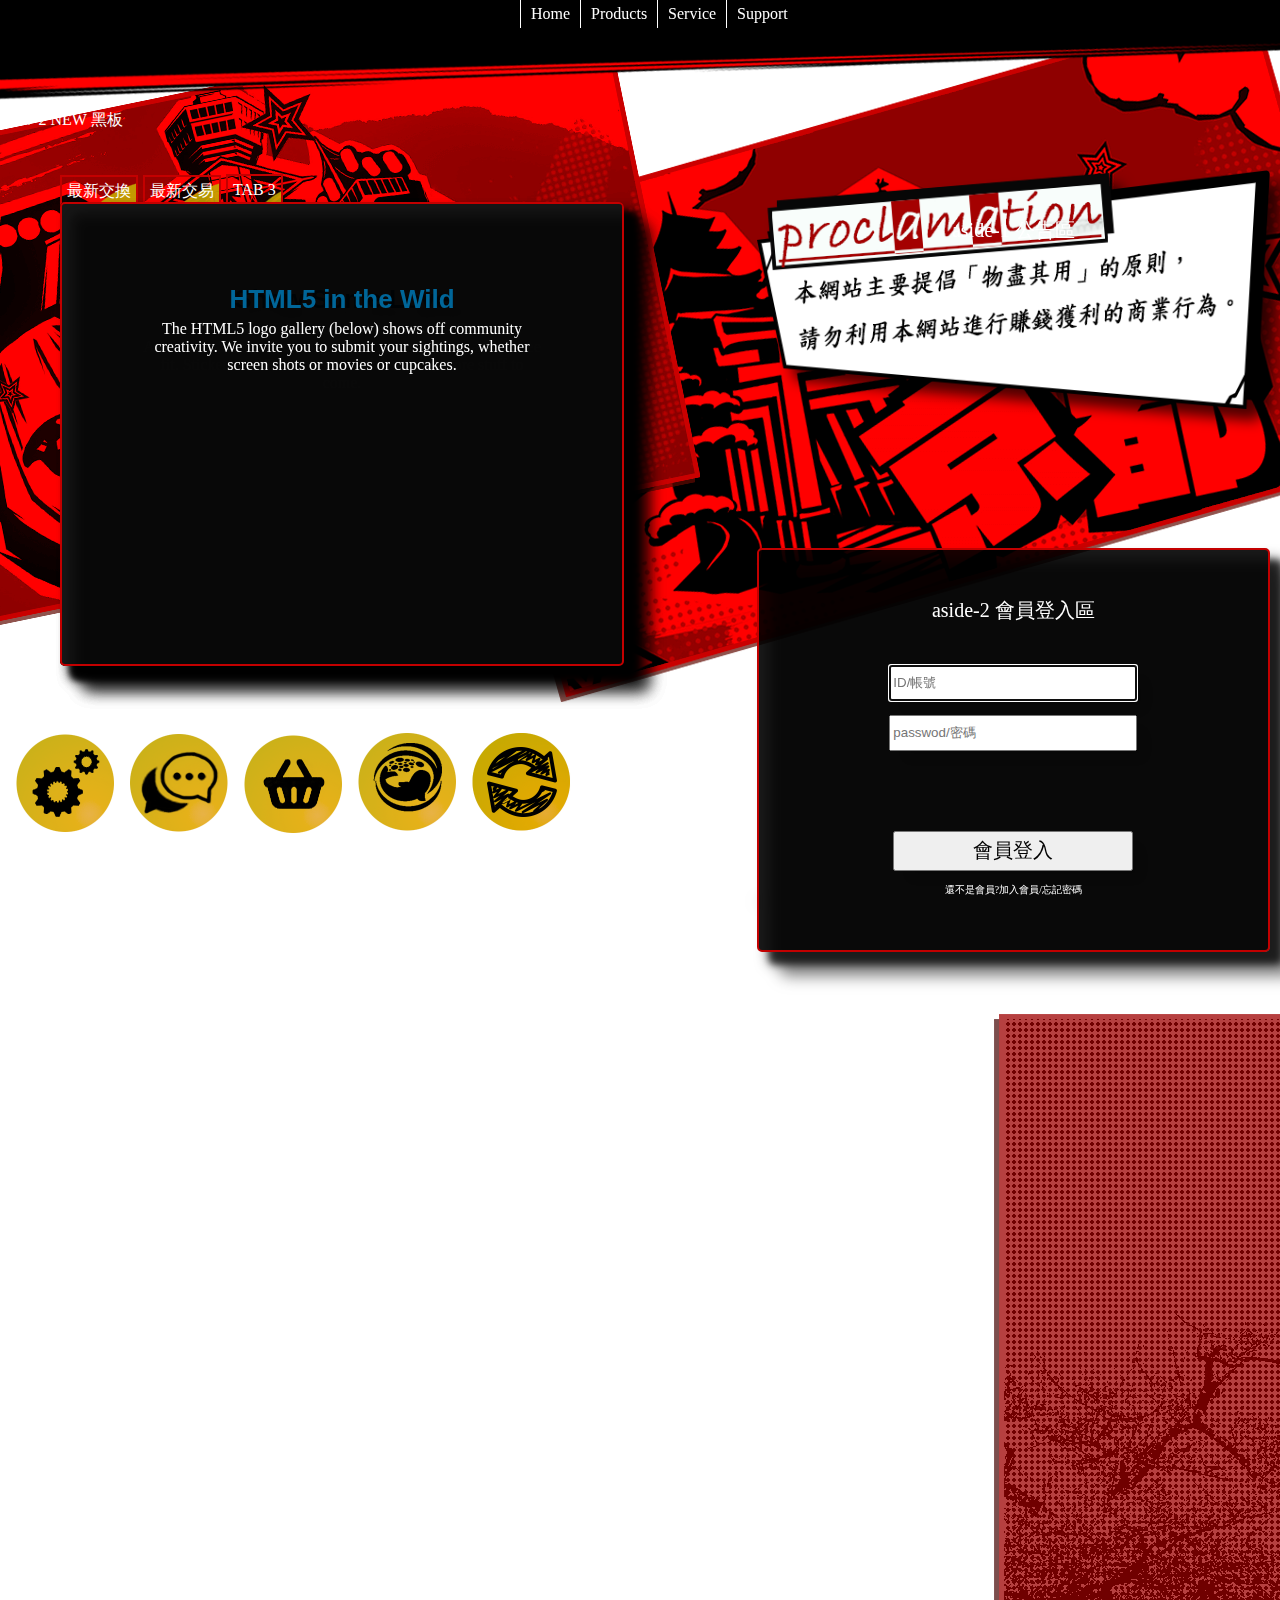
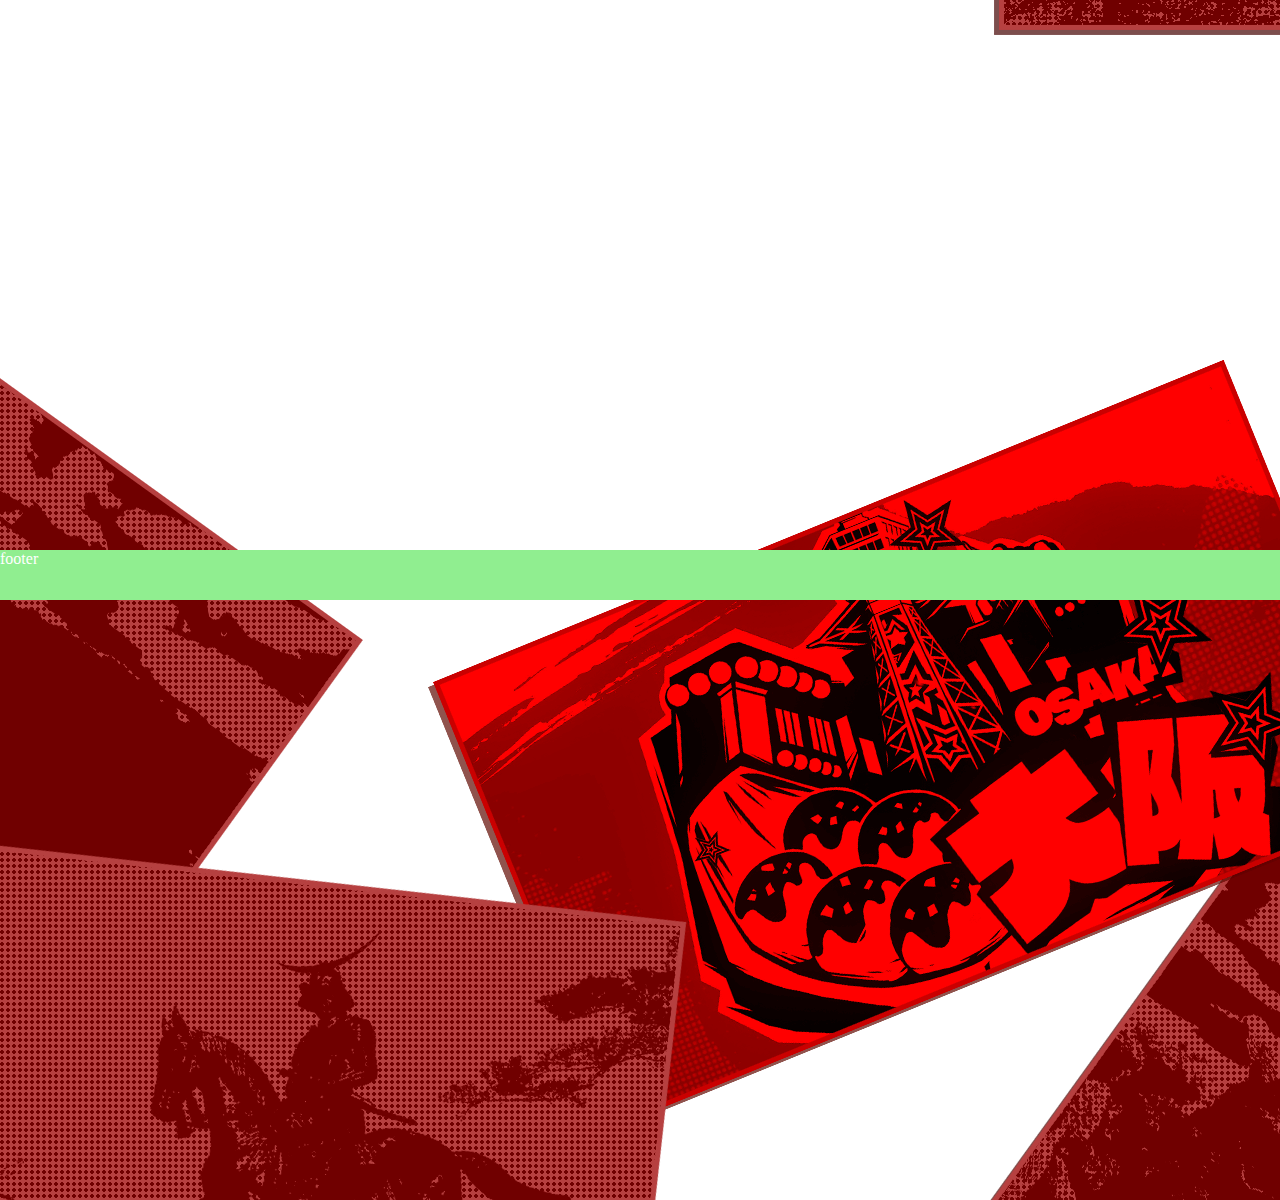
==== WebContent/index.html @ 369d9350 "專案網頁Start" ====
<!DOCTYPE html>
<html xmlns="http://www.w3.org/1999/xhtml">
<head>
<meta http-equiv="Content-Type" content="text/html; charset=utf-8" />
<title></title>
<meta name="viewport" content="width=device-width, user-scalable=no">
<style>
	.divBG {
	background: url("testbg/01.png") left top no-repeat,
			url("testbg/02.png") right top no-repeat,
			url("testbg/0.png") center top no-repeat ;
	color: white;
	width:100%;		
	height: 2800px;
	position: absolute;
	top:0;
	left:0;
	
}

	#main {
		height: 2050px;
		margin: 0px;
		padding: 0px;
		display: flex;
		margin: 100px 0 0 0 ;
	}
	#main > article,#main > nav,#main > aside{
		margin: 5px;
		padding: 5px;
		
	}
	#main > article {
		
		flex-grow: 2;
		opacity:1;
		
	}
	#article-1, #article-2{
	background: rgba(250,250,250,0.9);
	border:2px solid rgb(0,0,0);
	filter: drop-shadow(12px 12px 7px rgba(0, 0, 0, 0.7));
   	box-shadow: 12px 12px 7px rgba(0, 0, 0, 0.7);
    border-radius: 5px;
    margin:50px 0 0 0;
    font-size: 40px;
    text-align: center;
    line-height: 120px;
	height:300px;
	color:black;
	}
	#article-1{
	background: url("psd/ad1-02.png") center no-repeat;
	background-size: 90%;
	opacity:1;
	padding-top:0px;
	border:none;
	box-shadow:none
	}
	
	#article-2{
	height:400px;
	
	}

	#main > nav {
		
		flex-grow: 0;
		
	}
	#nav-1{
	padding:50px 0 0 0;
	height:250px;
		
	}
	#nav-2{
	height:550px;

	
	}
	#nav-1 img {
	width: 100px;
	height: 100px;
	margin: 5px;
	
	transform-origin: center bottom;
	/*write code here*/
	opacity: 1;
	transition: transform 0.333s;
	transition: all 0.333s;
	transition: transform 0.333s, opacity 0.333s;
	}
	
	#nav-1 img:hover{
	opacity: 1;
	transform: scale(1.1, 1.1);
	}

	#main > aside {
		
		flex-grow: 1;	
	}

	#aside-1, #aside-2{
		background: rgba(0,0,0,0.9);
		border:2px solid rgb(195,0,0);

	filter: drop-shadow(12px 12px 7px rgba(0, 0, 0, 0.7));
   	box-shadow: 12px 12px 7px rgba(0, 0, 0, 0.7);
    border-radius: 5px;
    margin:60px 0px 0 30px;
    font-size: 20px;
    text-align: center;
    line-height: 120px;
	height:400px;
		
		
	}
	#aside-1{
		background: url("psd/d01.png") no-repeat top right;
		background-size: 100%;
		height:300px;
		opacity:1;
		margin: 60px 0px 0px 30px;
		border:none;
		box-shadow:none
	}
	header, footer , .taible{
		display: block;
		height: 50px;
		background-color: lightgreen;
	}
	
	header {
		background: url("psd/bg03.png") center top no-repeat;
					
		position: fixed;
		background-size: 100% 100%;
		width: 100%;
		height: 100px;
		margin:about;
		z-index:99;
	}
	.taible{
	background:url("psd/title.png") center no-repeat;
	margin:114px 0 0 0;
	height: 500px;
	width: 100%;
	}
	@media screen and (max-width: 1200px){
		#main{
			flex-direction: column;
			
		}
		#main > aside {
			order: 2;
		}
		#aside-1{
			display:none
		}
		
		#main > article {
			order: 3;
			
		}
	
		#main > nav {
			order: 1;
		}
		#nav-2{
		display:none
		}
		.taible{
		display:none;
		}
		
	}
	@media screen and (min-width: 1200px) and (max-width: 1600px){
		#main > aside {
			order: 2;
			flex-grow:2
		}
		
		#main > article {
			
			display:none;
		}
	
		#main > nav {
			order: 1;
			flex-grow:1
		}
		.taible{
		display:none;
		}
	}
	a {
	text-decoration: underline;
	text-decoration: overline;
	text-decoration: line-through;
	text-decoration: none;
}
a:link {
	color: white;
	
	
}

a:visited {
	color: white;
}

a:hover {
	color: red;
}

a:active {
	color: rgb(195,0,0);
}

 a.non-action:hover {
      opacity: 1;
    }
	
	@media screen and (min-width: 1600px){
	}
	
	#gotop {
    position:fixed;
    z-index:90;
    right:30px;
    bottom:31px;
    display:none;
    width:50px;
    height:50px;
    color:#fff;
    background:url("psd/TOP-1.png") center;
    line-height:50px;
    border-radius:50%;
    transition:all 0.5s;
    text-align: center;
    box-shadow: 0 2px 5px 0 rgba(0,0,0,0.16), 0 2px 10px 0 rgba(0,0,0,0.12);
	
}

#tabs{
	padding:0;
	margin:0;
	
}

#tabs li{
	list-style:none;
	float:left;
	margin-right:5px;
	
}

a.tab{
	text-decoration:none;
	background:url("psd/myWork.png");
	padding:5px;
	color:white;
	position:relative;
	top:50px;
	left:50px;
	border:2px solid rgb(195,0,0);
}



#container{
	clear:both;
	position:relative;
}

#container h1{
	font:26px Tahoma, Geneva, sans-serif;
	font-weight:bold;
	color:#069;
	margin:0;
	margin-bottom:5px;
	
}

.tab_content , .tab_content2{
	
	width: 400px;
	height: 300px;
	position: absolute;
	background-color:rgba(0,0,0,0.9);
	border:2px solid rgb(195,0,0);
	filter: drop-shadow(12px 12px 7px rgba(0, 0, 0, 0.7));
   	box-shadow: 12px 12px 7px rgba(0, 0, 0, 0.7);
    border-radius: 5px;
	margin:50px;
    text-align: center;
    
	
	color: white;
	padding: 80px;
}
.tab_content2{
	background-color:rgba(250,250,250,0.9);
	border:2px solid rgb(0,0,0);
}
.tab_content:target{
	z-index: 1;
}
.tab_content2:target{
	z-index: 1;
}

 header ul {
	margin: 0px;
	list-style: none;
	width: 280px;
	margin: auto;
}

header li {
	float: left;
	padding: 5px 10px;
	border-left: 1px solid white;
	
}
#name{
position:relative;
	top:-50px;
	left:0px;
	height: 30px;
	width: 240px;
}
#password{
position:relative;
	top:-120px;
	left:0px;
	height: 30px;
	width: 240px;
}
.customer{
position:relative;
	top:-120px;
	height: 40px;
	width: 240px;
	font-size: 20px;
	
}
.coust-1{
font-size: 10px;
height: 10px;
position:relative;
top:-200px;
border:2px solid rgb(0,0,0) double;
}

.coust-2{
	border:2px solid rgb(0,0,0) double;
	
}

	</style>
	 <script type="text/javascript" src="jquery.js"></script>
		<script type="text/javascript">
		$(function() {
		    /* 按下GoTop按鈕時的事件 */
		    $('#gotop').click(function(){
		        $('html,body').animate({ scrollTop: 0 }, 'slow');   /* 返回到最頂上 */
		        return false;
		    });
		    
		    /* 偵測卷軸滑動時，往下滑超過400px就讓GoTop按鈕出現 */
		    $(window).scroll(function() {
		        if ( $(this).scrollTop() > 400){
		            $('#gotop').fadeIn(333);
		        } else {
		            $('#gotop').fadeOut('slow');
		        }
		    });
		});
		
		$(function() {
		    /* 按下GoTop按鈕時的事件 */
		    $('#tab0,#tab-a, #tab-b').click(function(){
		        $('html,body').animate({ scrollTop: 300 }, 'slow');   /* 返回到最頂上 */
		        
		    });
		});
			</script> 
	</head>
	<body>
	    <div class="divBG">
	    <a href="#" id="gotop" title="Go To Top" data-tracking="nav,jump,top">
   					<i class="gototop"></i></a>	
	    	<header>
	    	<ul>
			<li><a href="index.html">Home</a></li>
			<li><a href=#>Products</a></li>
			<li><a href=#>Service</a></li>
			<li id="lastLi"><a href=#>Support</a></li>
		</ul>
	    	</header>
	    	<div class="taible">taible</div>
			<div id="main">
				<nav>
					<nav id="nav-2">
						nav-2 NEW 黑板
						<ul id="tabs">
	        				<li><a href="#tab1" id="tab0" class="tab" title="最新交換">最新交換</a></li>
	        				<li><a href="#tab2" id="tab-b" class="tab" title="最新交易">最新交易</a></li>
	       					<li><a href="#tab3" id="tab-a" class="tab">TAB 3</a></li>
	    				</ul>
   						<div id="container">
    						<div id="tab1" class="tab_content">
           					<h1>Use The Logo</h1>
                            	 You have HTML5 on the brain. Tell the world.
        					</div>
        					<div id="tab2" class="tab_content tab_content2">
            				<h1>Show Some Love</h1>
            					This HTML5 logo is licensed under Creative Commons Attribution 3.0 — all are free to use and reimagine as they see fit. Stickers and T-Shirts are available now; more stuff to come.
        					</div>
        					<div id="tab3" class="tab_content">
            				<h1>HTML5 in the Wild</h1>
            					The HTML5 logo gallery (below) shows off community creativity. We invite you to submit your sightings, whether screen shots or movies or cupcakes.
        					</div>
   					 	</div>
					</nav><br>					
					<nav id="nav-1">
						<img id="mywork" src="psd/myWork.png" title="我的管理">
						<img id="masage" src="psd/masage.png" title="悄悄話">
						<img id="buy" src="psd/buy.png" title="買賣">
						<img id="pand" src="psd/pand.png" title="許願池">
						<img id="change01" src="psd/change01.png" title="交換">
					</nav>
					
				</nav>
				<article>
					<article id="article-1">article-1 廣告區</article><br>
					<article id="article-2">article-2 排行榜</article>
				</article>
				<aside>
					<aside id="aside-1">aside-1 公告區
					</aside><br>
					<aside id="aside-2">aside-2 會員登入區<br>
						<form autocomplete="off">
						<span class="formSpan">
						  		  <label for="name"></label>
                                  <input type="text" id="name" autofocus required placeHolder="ID/帳號""><br>
                                  <label for="search"></label>
                                  <input type="password" id="password" required placeHolder="passwod/密碼" minlength="6" maxlength="8"><br>
                                  <input type="submit" value="會員登入" class="customer">
                                  
                                  <li class="coust-1">還不是會員?<a href="register.html" id="">加入會員</a>/<a href="#" id="" class="coust-2" >忘記密碼</a></li>
	        					</span>
	        			</form>	
					</aside>
				</aside>
			</div>
			<footer>footer</footer>
	    </div>
	</body>
	</html>
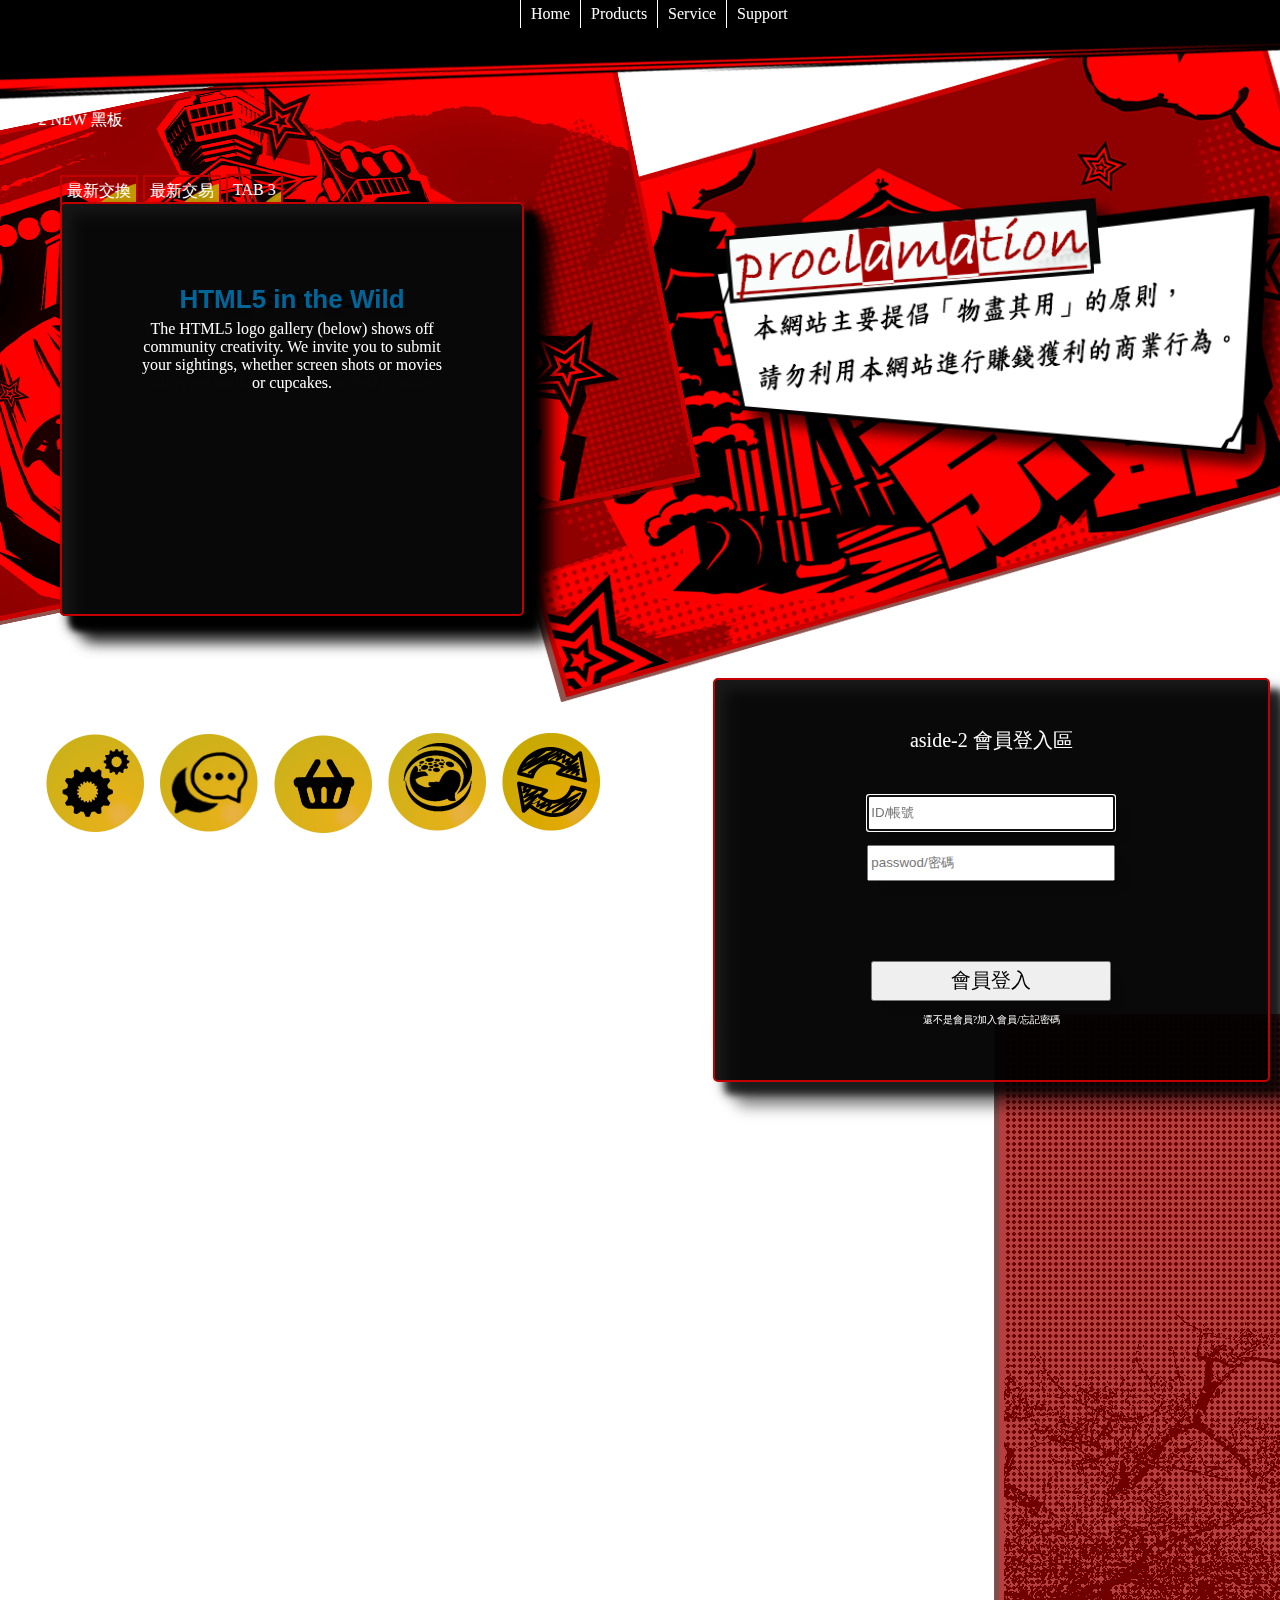
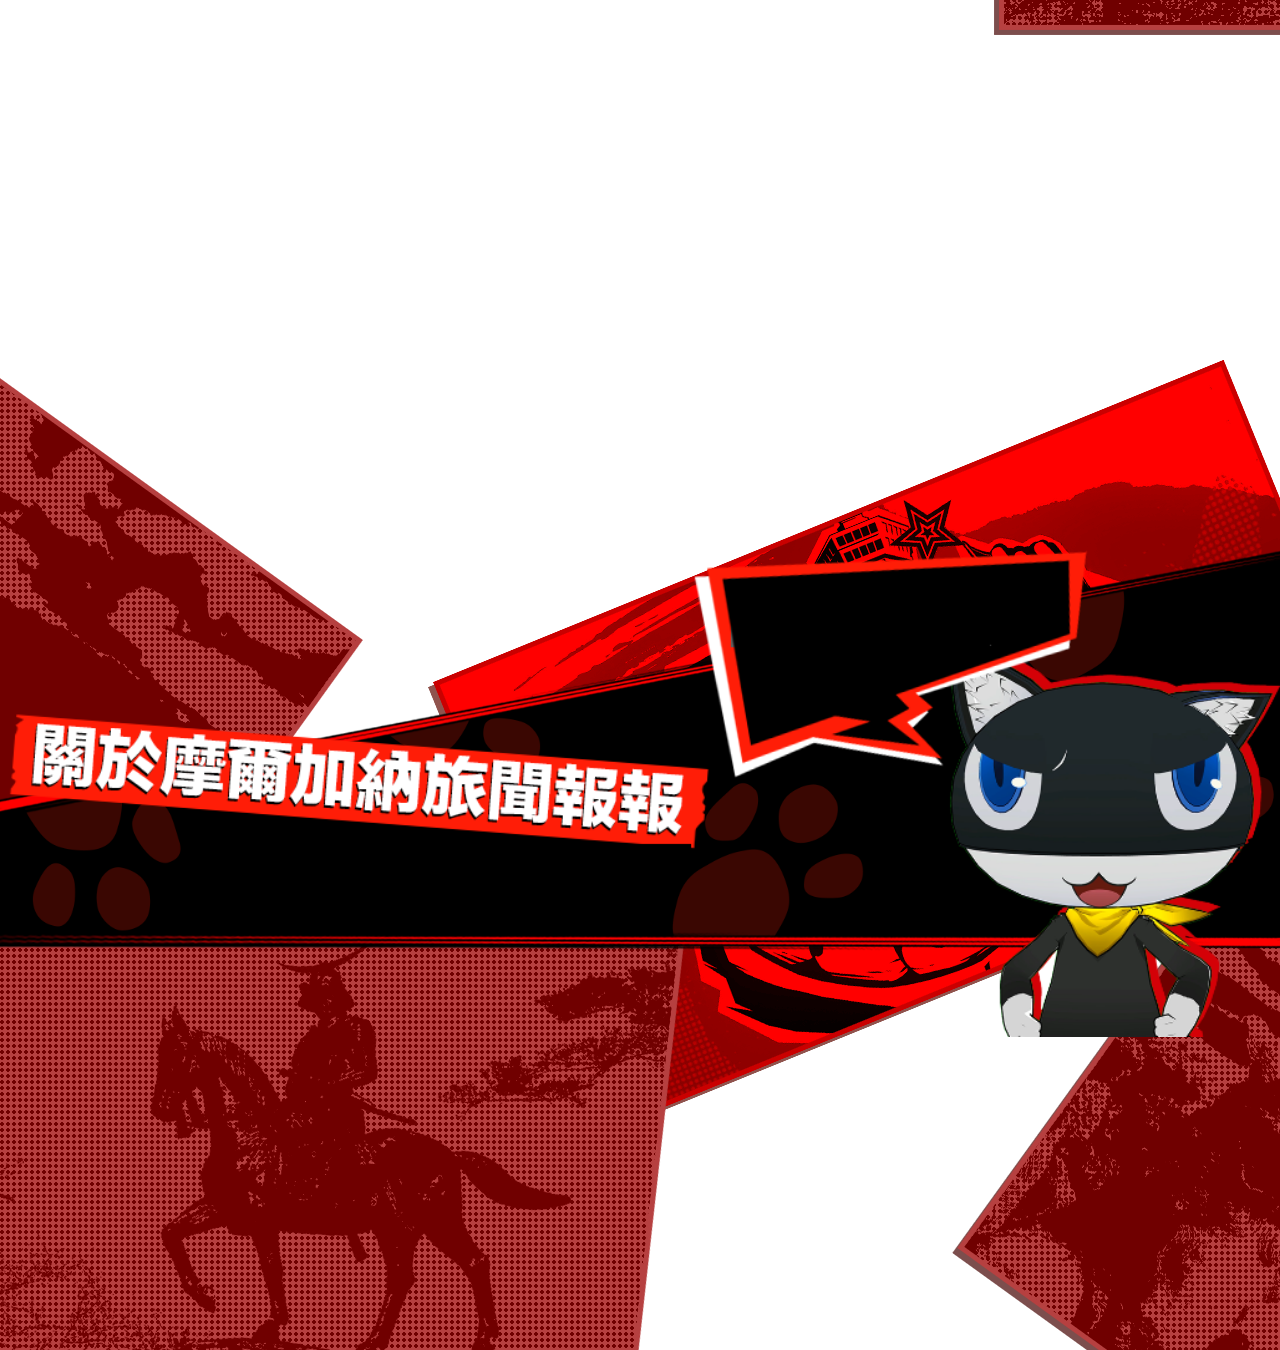
==== commit 1eb45d72: "01" ====
--- a/WebContent/index.html
+++ b/WebContent/index.html
@@ -12,7 +12,7 @@
 			url("testbg/0.png") center top no-repeat ;
 	color: white;
 	width:100%;		
-	height: 2800px;
+	height: 2950px;
 	position: absolute;
 	top:0;
 	left:0;
@@ -43,7 +43,7 @@
 	filter: drop-shadow(12px 12px 7px rgba(0, 0, 0, 0.7));
    	box-shadow: 12px 12px 7px rgba(0, 0, 0, 0.7);
     border-radius: 5px;
-    margin:50px 0 0 0;
+    
     font-size: 40px;
     text-align: center;
     line-height: 120px;
@@ -51,6 +51,9 @@
 	color:black;
 	}
 	#article-1{
+	/*position:inherit;
+	width:900px;*/
+	height:600px;
 	background: url("psd/ad1-02.png") center no-repeat;
 	background-size: 90%;
 	opacity:1;
@@ -61,18 +64,18 @@
 	
 	#article-2{
 	height:400px;
-	
+	margin:-50px 0 0 0;
 	}
 
 	#main > nav {
-		
+		width:500px;
 		flex-grow: 0;
 		
 	}
 	#nav-1{
-	padding:50px 0 0 0;
+	padding:50px 0px 0 0;
 	height:250px;
-		
+	margin: 0 0 0 30px;
 	}
 	#nav-2{
 	height:550px;
@@ -120,9 +123,9 @@
 	#aside-1{
 		background: url("psd/d01.png") no-repeat top right;
 		background-size: 100%;
-		height:300px;
+		height:320px;
 		opacity:1;
-		margin: 60px 0px 0px 30px;
+		margin: 85px 0px 85px 30px;
 		border:none;
 		box-shadow:none
 	}
@@ -142,6 +145,19 @@
 		margin:about;
 		z-index:99;
 	}
+	
+	footer{
+	background:url("testbg/05.png") center top no-repeat ,	
+				url("testbg/foot.png") center top no-repeat;
+		position:relative;
+		top:-770px;
+		background-size: 100%;
+		width: 100%;
+		height: 770px;
+		
+		
+	}
+	
 	.taible{
 	background:url("psd/title.png") center no-repeat;
 	margin:114px 0 0 0;
@@ -155,18 +171,37 @@
 		}
 		#main > aside {
 			order: 2;
+			margin: 0;
 		}
 		#aside-1{
 			display:none
 		}
 		
 		#main > article {
+			order: 1;
+			margin: 0;
+		}
+		#article-1{
+		width:100%;
+		background-size: 100%;
+		}
+		
+		#nav-1{
+		position: relative;
+		top:-200px;
+		margin: 0px;
+		}
+		
+		#aside-2{
+		position: relative;
+		top:-150px;
+		margin:0;
+		left:0;
+		}
+		#main > nav {
 			order: 3;
+			width:100%;
 			
-		}
-	
-		#main > nav {
-			order: 1;
 		}
 		#nav-2{
 		display:none
@@ -174,8 +209,12 @@
 		.taible{
 		display:none;
 		}
-		
-	}
+		footer{
+		position: static;
+		}
+	}
+	
+	
 	@media screen and (min-width: 1200px) and (max-width: 1600px){
 		#main > aside {
 			order: 2;
@@ -194,35 +233,11 @@
 		.taible{
 		display:none;
 		}
-	}
-	a {
-	text-decoration: underline;
-	text-decoration: overline;
-	text-decoration: line-through;
-	text-decoration: none;
-}
-a:link {
-	color: white;
-	
-	
-}
-
-a:visited {
-	color: white;
-}
-
-a:hover {
-	color: red;
-}
-
-a:active {
-	color: rgb(195,0,0);
-}
-
- a.non-action:hover {
-      opacity: 1;
-    }
-	
+		footer{
+		position: static;
+		}
+	}
+
 	@media screen and (min-width: 1600px){
 	}
 	
@@ -244,6 +259,35 @@
 	
 }
 
+a {
+	text-decoration: underline;
+	text-decoration: overline;
+	text-decoration: line-through;
+	text-decoration: none;
+}
+a:link {
+	color: white;
+	
+	
+}
+
+a:visited {
+	color: white;
+}
+
+a:hover {
+	color: red;
+}
+
+a:active {
+	color: rgb(195,0,0);
+}
+
+ a.non-action:hover {
+      opacity: 1;
+    }
+	
+
 #tabs{
 	padding:0;
 	margin:0;
@@ -286,8 +330,8 @@
 
 .tab_content , .tab_content2{
 	
-	width: 400px;
-	height: 300px;
+	width: 300px;
+	height: 250px;
 	position: absolute;
 	background-color:rgba(0,0,0,0.9);
 	border:2px solid rgb(195,0,0);
@@ -359,6 +403,8 @@
 	border:2px solid rgb(0,0,0) double;
 	
 }
+
+
 
 	</style>
 	 <script type="text/javascript" src="jquery.js"></script>
@@ -440,7 +486,7 @@
 					<article id="article-2">article-2 排行榜</article>
 				</article>
 				<aside>
-					<aside id="aside-1">aside-1 公告區
+					<aside id="aside-1">
 					</aside><br>
 					<aside id="aside-2">aside-2 會員登入區<br>
 						<form autocomplete="off">
@@ -457,7 +503,7 @@
 					</aside>
 				</aside>
 			</div>
-			<footer>footer</footer>
+			<footer></footer>
 	    </div>
 	</body>
 	</html>
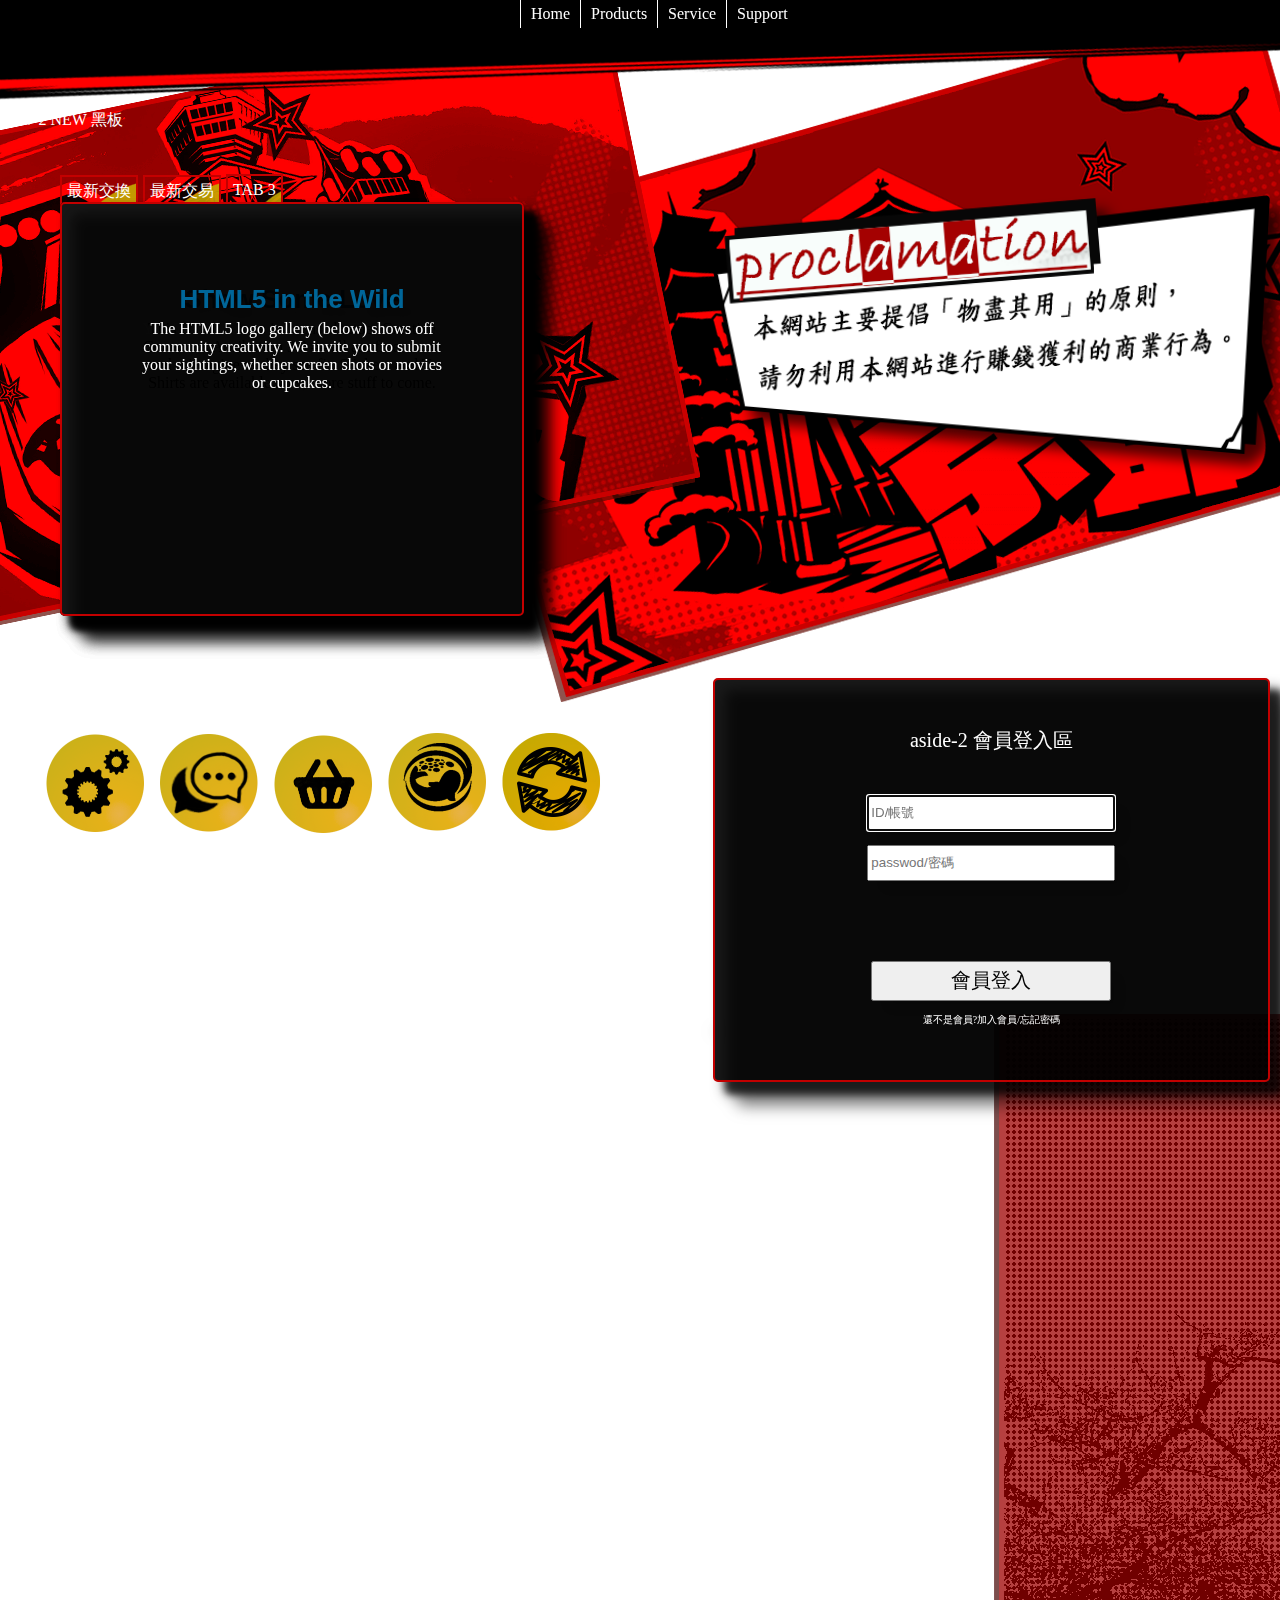
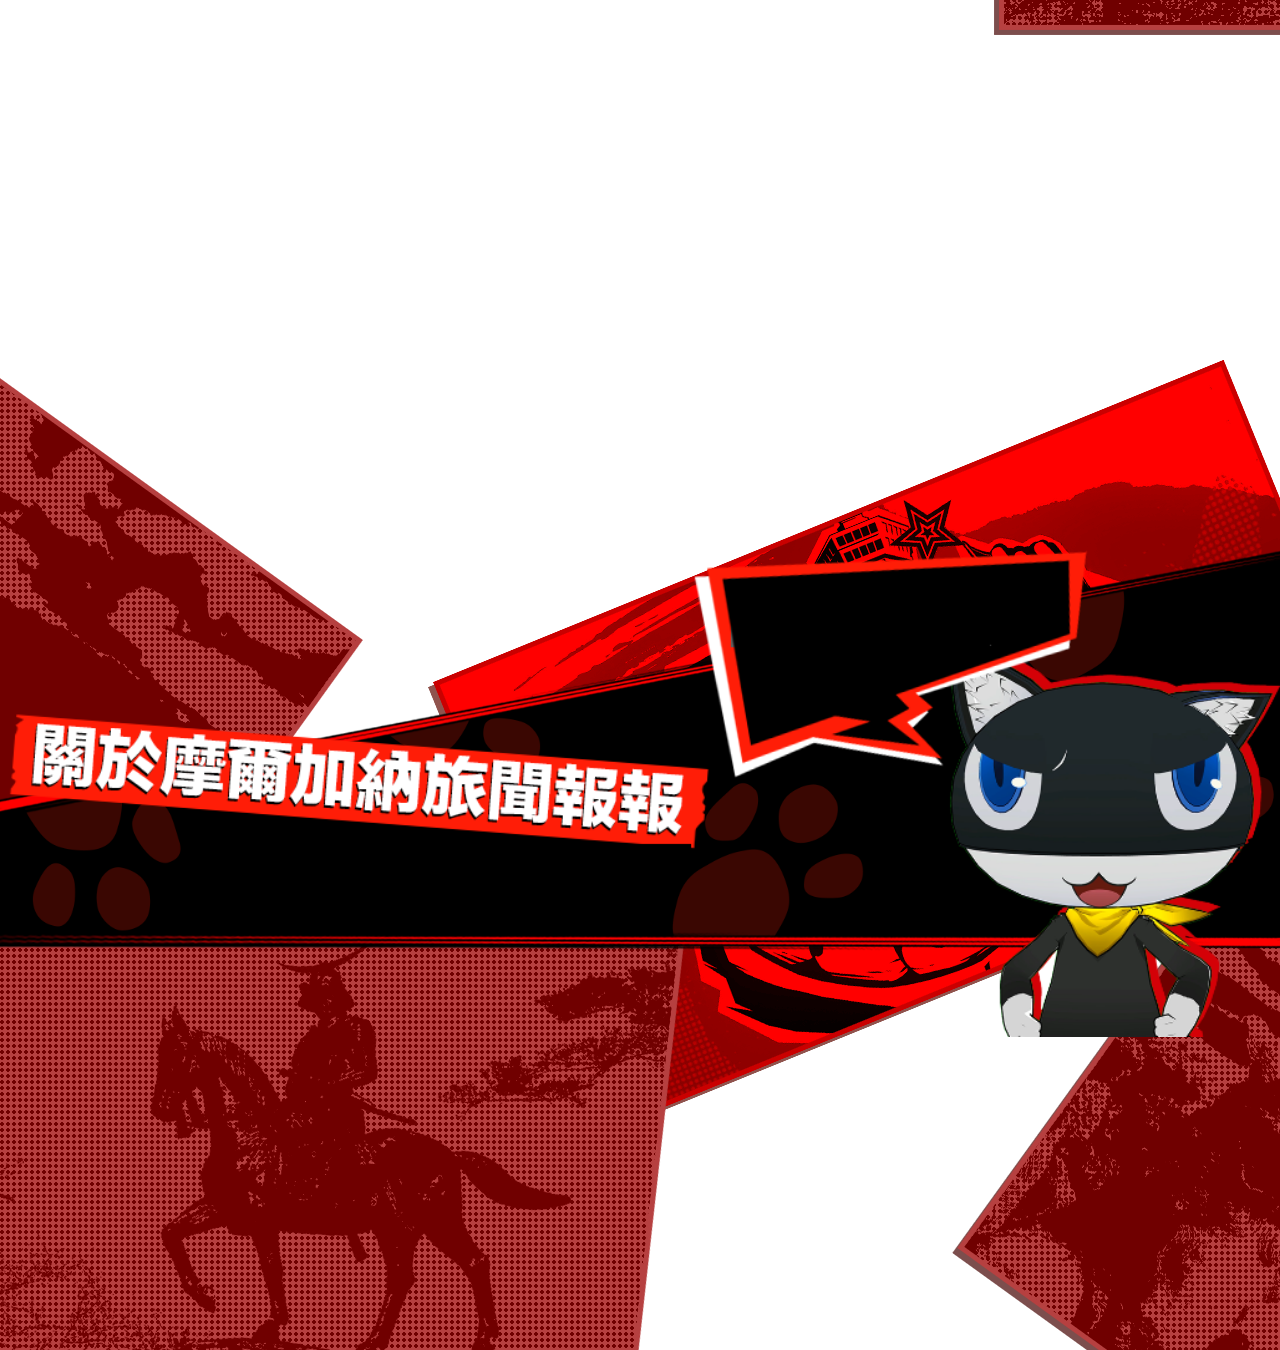
==== commit de55dfda: "新增排行榜 TOP10 https://www.game4fun.com.tw/website/news_detail/166" ====
--- a/WebContent/index.html
+++ b/WebContent/index.html
@@ -3,167 +3,10 @@
 <html xmlns="http://www.w3.org/1999/xhtml">
 <head>
 <meta http-equiv="Content-Type" content="text/html; charset=utf-8" />
-<title></title>
+<title>Index</title>
 <meta name="viewport" content="width=device-width, user-scalable=no">
+<LINK href="css/IndexDivBG.css" rel="stylesheet" type="text/css">
 <style>
-	.divBG {
-	background: url("testbg/01.png") left top no-repeat,
-			url("testbg/02.png") right top no-repeat,
-			url("testbg/0.png") center top no-repeat ;
-	color: white;
-	width:100%;		
-	height: 2950px;
-	position: absolute;
-	top:0;
-	left:0;
-	
-}
-
-	#main {
-		height: 2050px;
-		margin: 0px;
-		padding: 0px;
-		display: flex;
-		margin: 100px 0 0 0 ;
-	}
-	#main > article,#main > nav,#main > aside{
-		margin: 5px;
-		padding: 5px;
-		
-	}
-	#main > article {
-		
-		flex-grow: 2;
-		opacity:1;
-		
-	}
-	#article-1, #article-2{
-	background: rgba(250,250,250,0.9);
-	border:2px solid rgb(0,0,0);
-	filter: drop-shadow(12px 12px 7px rgba(0, 0, 0, 0.7));
-   	box-shadow: 12px 12px 7px rgba(0, 0, 0, 0.7);
-    border-radius: 5px;
-    
-    font-size: 40px;
-    text-align: center;
-    line-height: 120px;
-	height:300px;
-	color:black;
-	}
-	#article-1{
-	/*position:inherit;
-	width:900px;*/
-	height:600px;
-	background: url("psd/ad1-02.png") center no-repeat;
-	background-size: 90%;
-	opacity:1;
-	padding-top:0px;
-	border:none;
-	box-shadow:none
-	}
-	
-	#article-2{
-	height:400px;
-	margin:-50px 0 0 0;
-	}
-
-	#main > nav {
-		width:500px;
-		flex-grow: 0;
-		
-	}
-	#nav-1{
-	padding:50px 0px 0 0;
-	height:250px;
-	margin: 0 0 0 30px;
-	}
-	#nav-2{
-	height:550px;
-
-	
-	}
-	#nav-1 img {
-	width: 100px;
-	height: 100px;
-	margin: 5px;
-	
-	transform-origin: center bottom;
-	/*write code here*/
-	opacity: 1;
-	transition: transform 0.333s;
-	transition: all 0.333s;
-	transition: transform 0.333s, opacity 0.333s;
-	}
-	
-	#nav-1 img:hover{
-	opacity: 1;
-	transform: scale(1.1, 1.1);
-	}
-
-	#main > aside {
-		
-		flex-grow: 1;	
-	}
-
-	#aside-1, #aside-2{
-		background: rgba(0,0,0,0.9);
-		border:2px solid rgb(195,0,0);
-
-	filter: drop-shadow(12px 12px 7px rgba(0, 0, 0, 0.7));
-   	box-shadow: 12px 12px 7px rgba(0, 0, 0, 0.7);
-    border-radius: 5px;
-    margin:60px 0px 0 30px;
-    font-size: 20px;
-    text-align: center;
-    line-height: 120px;
-	height:400px;
-		
-		
-	}
-	#aside-1{
-		background: url("psd/d01.png") no-repeat top right;
-		background-size: 100%;
-		height:320px;
-		opacity:1;
-		margin: 85px 0px 85px 30px;
-		border:none;
-		box-shadow:none
-	}
-	header, footer , .taible{
-		display: block;
-		height: 50px;
-		background-color: lightgreen;
-	}
-	
-	header {
-		background: url("psd/bg03.png") center top no-repeat;
-					
-		position: fixed;
-		background-size: 100% 100%;
-		width: 100%;
-		height: 100px;
-		margin:about;
-		z-index:99;
-	}
-	
-	footer{
-	background:url("testbg/05.png") center top no-repeat ,	
-				url("testbg/foot.png") center top no-repeat;
-		position:relative;
-		top:-770px;
-		background-size: 100%;
-		width: 100%;
-		height: 770px;
-		
-		
-	}
-	
-	.taible{
-	background:url("psd/title.png") center no-repeat;
-	margin:114px 0 0 0;
-	height: 500px;
-	width: 100%;
-	}
 	@media screen and (max-width: 1200px){
 		#main{
 			flex-direction: column;
@@ -240,199 +83,29 @@
 
 	@media screen and (min-width: 1600px){
 	}
+		
+	#article-2 ul {
+		margin: 0px;
+		list-style: none;
+		width: 280px;
+		margin: auto;
+	}
+
+	#article-2 li {
+		float: left;
+		padding: 5px 10px;
+		
+	}
+	.class2{
+	display: block;
+	text-align: right,justify;
+	}
 	
-	#gotop {
-    position:fixed;
-    z-index:90;
-    right:30px;
-    bottom:31px;
-    display:none;
-    width:50px;
-    height:50px;
-    color:#fff;
-    background:url("psd/TOP-1.png") center;
-    line-height:50px;
-    border-radius:50%;
-    transition:all 0.5s;
-    text-align: center;
-    box-shadow: 0 2px 5px 0 rgba(0,0,0,0.16), 0 2px 10px 0 rgba(0,0,0,0.12);
-	
-}
-
-a {
-	text-decoration: underline;
-	text-decoration: overline;
-	text-decoration: line-through;
-	text-decoration: none;
-}
-a:link {
-	color: white;
-	
-	
-}
-
-a:visited {
-	color: white;
-}
-
-a:hover {
-	color: red;
-}
-
-a:active {
-	color: rgb(195,0,0);
-}
-
- a.non-action:hover {
-      opacity: 1;
-    }
-	
-
-#tabs{
-	padding:0;
-	margin:0;
-	
-}
-
-#tabs li{
-	list-style:none;
-	float:left;
-	margin-right:5px;
-	
-}
-
-a.tab{
-	text-decoration:none;
-	background:url("psd/myWork.png");
-	padding:5px;
-	color:white;
-	position:relative;
-	top:50px;
-	left:50px;
-	border:2px solid rgb(195,0,0);
-}
-
-
-
-#container{
-	clear:both;
-	position:relative;
-}
-
-#container h1{
-	font:26px Tahoma, Geneva, sans-serif;
-	font-weight:bold;
-	color:#069;
-	margin:0;
-	margin-bottom:5px;
-	
-}
-
-.tab_content , .tab_content2{
-	
-	width: 300px;
-	height: 250px;
-	position: absolute;
-	background-color:rgba(0,0,0,0.9);
-	border:2px solid rgb(195,0,0);
-	filter: drop-shadow(12px 12px 7px rgba(0, 0, 0, 0.7));
-   	box-shadow: 12px 12px 7px rgba(0, 0, 0, 0.7);
-    border-radius: 5px;
-	margin:50px;
-    text-align: center;
-    
-	
-	color: white;
-	padding: 80px;
-}
-.tab_content2{
-	background-color:rgba(250,250,250,0.9);
-	border:2px solid rgb(0,0,0);
-}
-.tab_content:target{
-	z-index: 1;
-}
-.tab_content2:target{
-	z-index: 1;
-}
-
- header ul {
-	margin: 0px;
-	list-style: none;
-	width: 280px;
-	margin: auto;
-}
-
-header li {
-	float: left;
-	padding: 5px 10px;
-	border-left: 1px solid white;
-	
-}
-#name{
-position:relative;
-	top:-50px;
-	left:0px;
-	height: 30px;
-	width: 240px;
-}
-#password{
-position:relative;
-	top:-120px;
-	left:0px;
-	height: 30px;
-	width: 240px;
-}
-.customer{
-position:relative;
-	top:-120px;
-	height: 40px;
-	width: 240px;
-	font-size: 20px;
-	
-}
-.coust-1{
-font-size: 10px;
-height: 10px;
-position:relative;
-top:-200px;
-border:2px solid rgb(0,0,0) double;
-}
-
-.coust-2{
-	border:2px solid rgb(0,0,0) double;
-	
-}
-
-
-
 	</style>
 	 <script type="text/javascript" src="jquery.js"></script>
-		<script type="text/javascript">
-		$(function() {
-		    /* 按下GoTop按鈕時的事件 */
-		    $('#gotop').click(function(){
-		        $('html,body').animate({ scrollTop: 0 }, 'slow');   /* 返回到最頂上 */
-		        return false;
-		    });
-		    
-		    /* 偵測卷軸滑動時，往下滑超過400px就讓GoTop按鈕出現 */
-		    $(window).scroll(function() {
-		        if ( $(this).scrollTop() > 400){
-		            $('#gotop').fadeIn(333);
-		        } else {
-		            $('#gotop').fadeOut('slow');
-		        }
-		    });
-		});
-		
-		$(function() {
-		    /* 按下GoTop按鈕時的事件 */
-		    $('#tab0,#tab-a, #tab-b').click(function(){
-		        $('html,body').animate({ scrollTop: 300 }, 'slow');   /* 返回到最頂上 */
-		        
-		    });
-		});
+			<script type="text/javascript" src="js/IndexJs.js">
+			</script><script type="text/javascript">
+	
 			</script> 
 	</head>
 	<body>
@@ -440,12 +113,12 @@
 	    <a href="#" id="gotop" title="Go To Top" data-tracking="nav,jump,top">
    					<i class="gototop"></i></a>	
 	    	<header>
-	    	<ul>
-			<li><a href="index.html">Home</a></li>
-			<li><a href=#>Products</a></li>
-			<li><a href=#>Service</a></li>
-			<li id="lastLi"><a href=#>Support</a></li>
-		</ul>
+	    		<ul>
+					<li><a href="index.html">Home</a></li>
+					<li><a href=#>Products</a></li>
+					<li><a href=#>Service</a></li>
+					<li id="lastLi"><a href=#>Support</a></li>
+				</ul>
 	    	</header>
 	    	<div class="taible">taible</div>
 			<div id="main">
@@ -483,7 +156,17 @@
 				</nav>
 				<article>
 					<article id="article-1">article-1 廣告區</article><br>
-					<article id="article-2">article-2 排行榜</article>
+					<article id="article-2">
+					<h1>hot Top 10<h1>
+					<p>top1《對馬戰鬼》（PS4）</p><br>
+					<p>top1《紙片瑪利歐：摺紙國王》（NS Switch）</p><br> 
+					<p>top1《集合啦！動物森友會》（NS Switch）</P><br>
+					<p>top1《瑪利歐賽車 8 豪華版》（NS Switch）</P><br>
+					<P>top1《健身環大冒險》（NS Switch）</p><br>
+					
+					<h4><a href="pa.html" class="class2" >...更多</a><h4>
+					
+					</article>
 				</article>
 				<aside>
 					<aside id="aside-1">
@@ -492,9 +175,9 @@
 						<form autocomplete="off">
 						<span class="formSpan">
 						  		  <label for="name"></label>
-                                  <input type="text" id="name" autofocus required placeHolder="ID/帳號""><br>
+                                  <input type="text" id="name" name="id" autofocus required placeHolder="ID/帳號""><br>
                                   <label for="search"></label>
-                                  <input type="password" id="password" required placeHolder="passwod/密碼" minlength="6" maxlength="8"><br>
+                                  <input type="password" id="password" name="pwd" required placeHolder="passwod/密碼" minlength="6" maxlength="8"><br>
                                   <input type="submit" value="會員登入" class="customer">
                                   
                                   <li class="coust-1">還不是會員?<a href="register.html" id="">加入會員</a>/<a href="#" id="" class="coust-2" >忘記密碼</a></li>
--- a/WebContent/css/IndexDivBG.css
+++ b/WebContent/css/IndexDivBG.css
@@ -0,0 +1,353 @@
+@charset "UTF-8";
+.divBG {
+	background: url("../testbg/01.png") left top no-repeat,
+			url("../testbg/02.png") right top no-repeat,
+			url("../testbg/0.png") center top no-repeat ;
+	color: white;
+	width:100%;		
+	height: 2950px;
+	position: absolute;
+	top:0;
+	left:0;
+	
+}
+
+	#main {
+		height: 2050px;
+		margin: 0px;
+		padding: 0px;
+		display: flex;
+		margin: 100px 0 0 0 ;
+	}
+	#main > article,#main > nav,#main > aside{
+		margin: 5px;
+		padding: 5px;
+		
+	}
+	#main > article {
+		
+		flex-grow: 2;
+		opacity:1;
+		
+	}
+	#article-1, #article-2{
+	background: rgba(250,250,250,0.9);
+	border:2px solid rgb(0,0,0);
+	filter: drop-shadow(12px 12px 7px rgba(0, 0, 0, 0.7));
+   	box-shadow: 12px 12px 7px rgba(0, 0, 0, 0.7);
+    border-radius: 5px;
+    
+    font-size: 40px;
+    text-align: center;
+    line-height: 120px;
+	height:300px;
+	color:black;
+	}
+	#article-1{
+	/*position:inherit;
+	width:900px;*/
+	height:600px;
+	background: url("../psd/ad1-02.png") center no-repeat;
+	background-size: 90%;
+	opacity:1;
+	padding-top:0px;
+	border:none;
+	box-shadow:none
+	}
+	
+	#article-2{
+	height:400px;
+	margin:-50px 0 0 0;
+    text-align: center;
+    line-height: 20px;
+	color:black;
+	font-size: 25px;
+    text-align: center;
+    
+	}
+	#article-2 p{
+	margin: 5px 0 5px 25px;
+	font-size: 18px;
+	text-align: left;
+	color:black;
+	}
+	#article-2 a{
+	margin:10px;
+	float: right;
+	}
+	#article-2 h1{
+	
+	font-family:fantasy;
+	color:red;
+	
+	}
+	
+	#main > nav {
+		width:500px;
+		flex-grow: 0;
+		
+	}
+	#nav-1{
+	padding:50px 0px 0 0;
+	height:250px;
+	margin: 0 0 0 30px;
+	}
+	#nav-2{
+	height:550px;
+
+	
+	}
+	#nav-1 img {
+	width: 100px;
+	height: 100px;
+	margin: 5px;
+	
+	transform-origin: center bottom;
+	/*write code here*/
+	opacity: 1;
+	transition: transform 0.333s;
+	transition: all 0.333s;
+	transition: transform 0.333s, opacity 0.333s;
+	}
+	
+	#nav-1 img:hover{
+	opacity: 1;
+	transform: scale(1.1, 1.1);
+	}
+
+	#main > aside {
+		
+		flex-grow: 1;	
+	}
+
+	#aside-1, #aside-2{
+		background: rgba(0,0,0,0.9);
+		border:2px solid rgb(195,0,0);
+
+	filter: drop-shadow(12px 12px 7px rgba(0, 0, 0, 0.7));
+   	box-shadow: 12px 12px 7px rgba(0, 0, 0, 0.7);
+    border-radius: 5px;
+    margin:60px 0px 0 30px;
+    font-size: 20px;
+    text-align: center;
+    line-height: 120px;
+	height:400px;
+		
+		
+	}
+	#aside-1{
+		background: url("../psd/d01.png") no-repeat top right;
+		background-size: 100%;
+		height:320px;
+		opacity:1;
+		margin: 85px 0px 85px 30px;
+		border:none;
+		box-shadow:none
+	}
+	
+	
+	header, footer , .taible{
+		display: block;
+		height: 50px;
+		background-color: lightgreen;
+	}
+	
+	header {
+		background: url("../psd/bg03.png") center top no-repeat;
+					
+		position: fixed;
+		background-size: 100% 100%;
+		width: 100%;
+		height: 100px;
+		margin:about;
+		z-index:99;
+	}
+	
+	footer{
+	background:url("../testbg/05.png") center top no-repeat ,	
+				url("../testbg/foot.png") center top no-repeat;
+		position:relative;
+		top:-770px;
+		background-size: 100%;
+		width: 100%;
+		height: 770px;
+		
+		
+	}
+	
+	.taible{
+	background:url("../psd/title.png") center no-repeat;
+	margin:114px 0 0 0;
+	height: 500px;
+	width: 100%;
+	}
+
+	#gotop {
+    position:fixed;
+    z-index:90;
+    right:30px;
+    bottom:31px;
+    display:none;
+    width:50px;
+    height:50px;
+    color:#fff;
+    background:url("../psd/TOP-1.png") center;
+    line-height:50px;
+    border-radius:50%;
+    transition:all 0.5s;
+    text-align: center;
+    box-shadow: 0 2px 5px 0 rgba(0,0,0,0.16), 0 2px 10px 0 rgba(0,0,0,0.12);
+	
+}
+
+a {
+	text-decoration: underline;
+	text-decoration: overline;
+	text-decoration: line-through;
+	text-decoration: none;
+}
+a:link {
+	color: white;
+	
+	
+}
+
+a:visited {
+	color: white;
+}
+
+a:hover {
+	color: red;
+}
+
+a:active {
+	color: rgb(195,0,0);
+}
+
+ a.non-action:hover {
+      opacity: 1;
+    }
+	
+A.class2 {color:#000;}
+A.class2:link {text-decoration: none; color: #000;}
+A.class2:visited {text-decoration: none; color: #000;}
+A.class2:hover {text-decoration: underline; color:rgb(195,0,0);}
+A.class2:active {text-decoration: none; color: rgb(195,0,0);}
+
+#tabs{
+	padding:0;
+	margin:0;
+	
+}
+
+#tabs li{
+	list-style:none;
+	float:left;
+	margin-right:5px;
+	
+}
+
+a.tab{
+	text-decoration:none;
+	background:url("../psd/myWork.png");
+	padding:5px;
+	color:white;
+	position:relative;
+	top:50px;
+	left:50px;
+	border:2px solid rgb(195,0,0);
+}
+
+
+
+#container{
+	clear:both;
+	position:relative;
+}
+
+#container h1{
+	font:26px Tahoma, Geneva, sans-serif;
+	font-weight:bold;
+	color:#069;
+	margin:0;
+	margin-bottom:5px;
+	
+}
+
+.tab_content , .tab_content2{
+	
+	width: 300px;
+	height: 250px;
+	position: absolute;
+	background-color:rgba(0,0,0,0.9);
+	border:2px solid rgb(195,0,0);
+	filter: drop-shadow(12px 12px 7px rgba(0, 0, 0, 0.7));
+   	box-shadow: 12px 12px 7px rgba(0, 0, 0, 0.7);
+    border-radius: 5px;
+	margin:50px;
+    text-align: center;
+    
+	
+	color: white;
+	padding: 80px;
+}
+.tab_content2{
+	background-color:rgba(250,250,250,0.9);
+	border:2px solid rgb(0,0,0);
+	color: black;
+}
+.tab_content:target{
+	z-index: 1;
+}
+.tab_content2:target{
+	z-index: 1;
+}
+
+header ul {
+	margin: 0px;
+	list-style: none;
+	width: 280px;
+	margin: auto;
+}
+
+header li {
+	float: left;
+	padding: 5px 10px;
+	border-left: 1px solid white;
+	
+}
+#name{
+position:relative;
+	top:-50px;
+	left:0px;
+	height: 30px;
+	width: 240px;
+}
+#password{
+position:relative;
+	top:-120px;
+	left:0px;
+	height: 30px;
+	width: 240px;
+}
+.customer{
+position:relative;
+	top:-120px;
+	height: 40px;
+	width: 240px;
+	font-size: 20px;
+	
+}
+.coust-1{
+font-size: 10px;
+height: 10px;
+position:relative;
+top:-200px;
+border:2px solid rgb(0,0,0) double;
+}
+
+.coust-2{
+	border:2px solid rgb(0,0,0) double;
+	
+}
+	}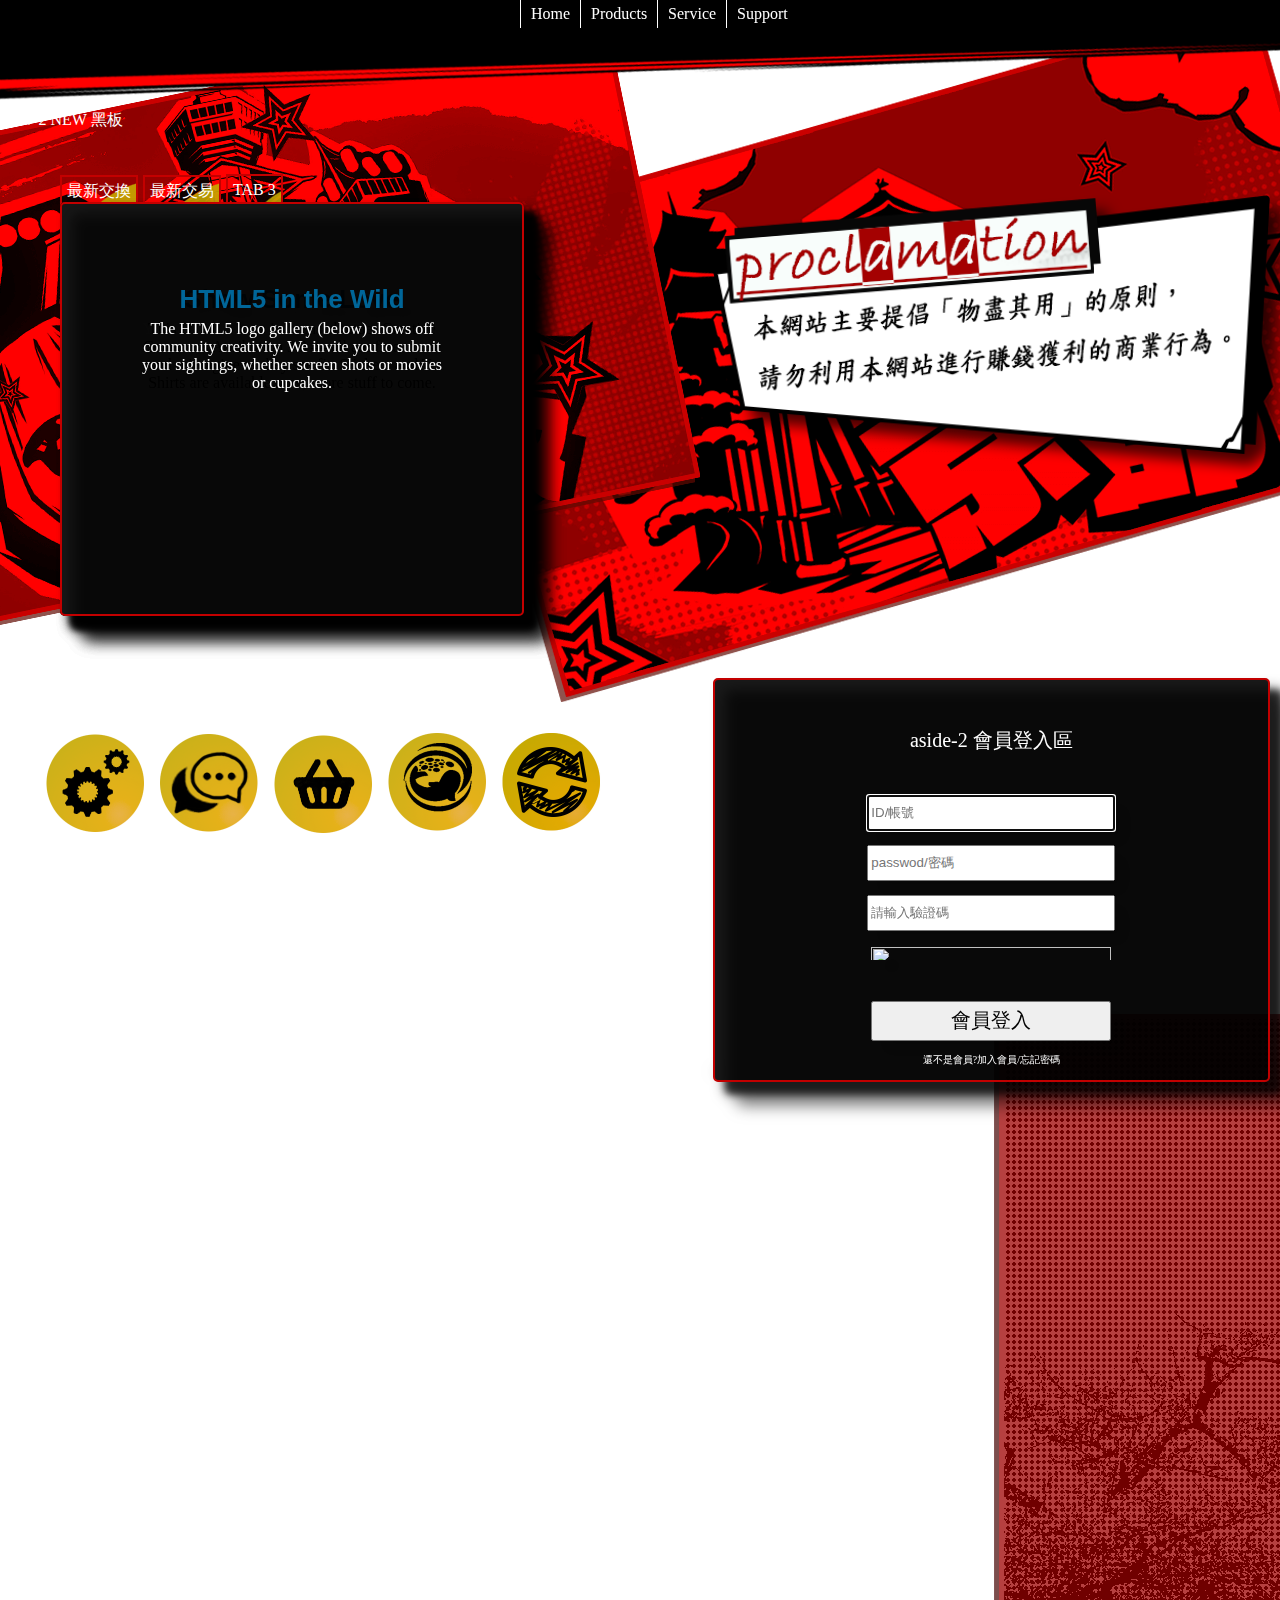
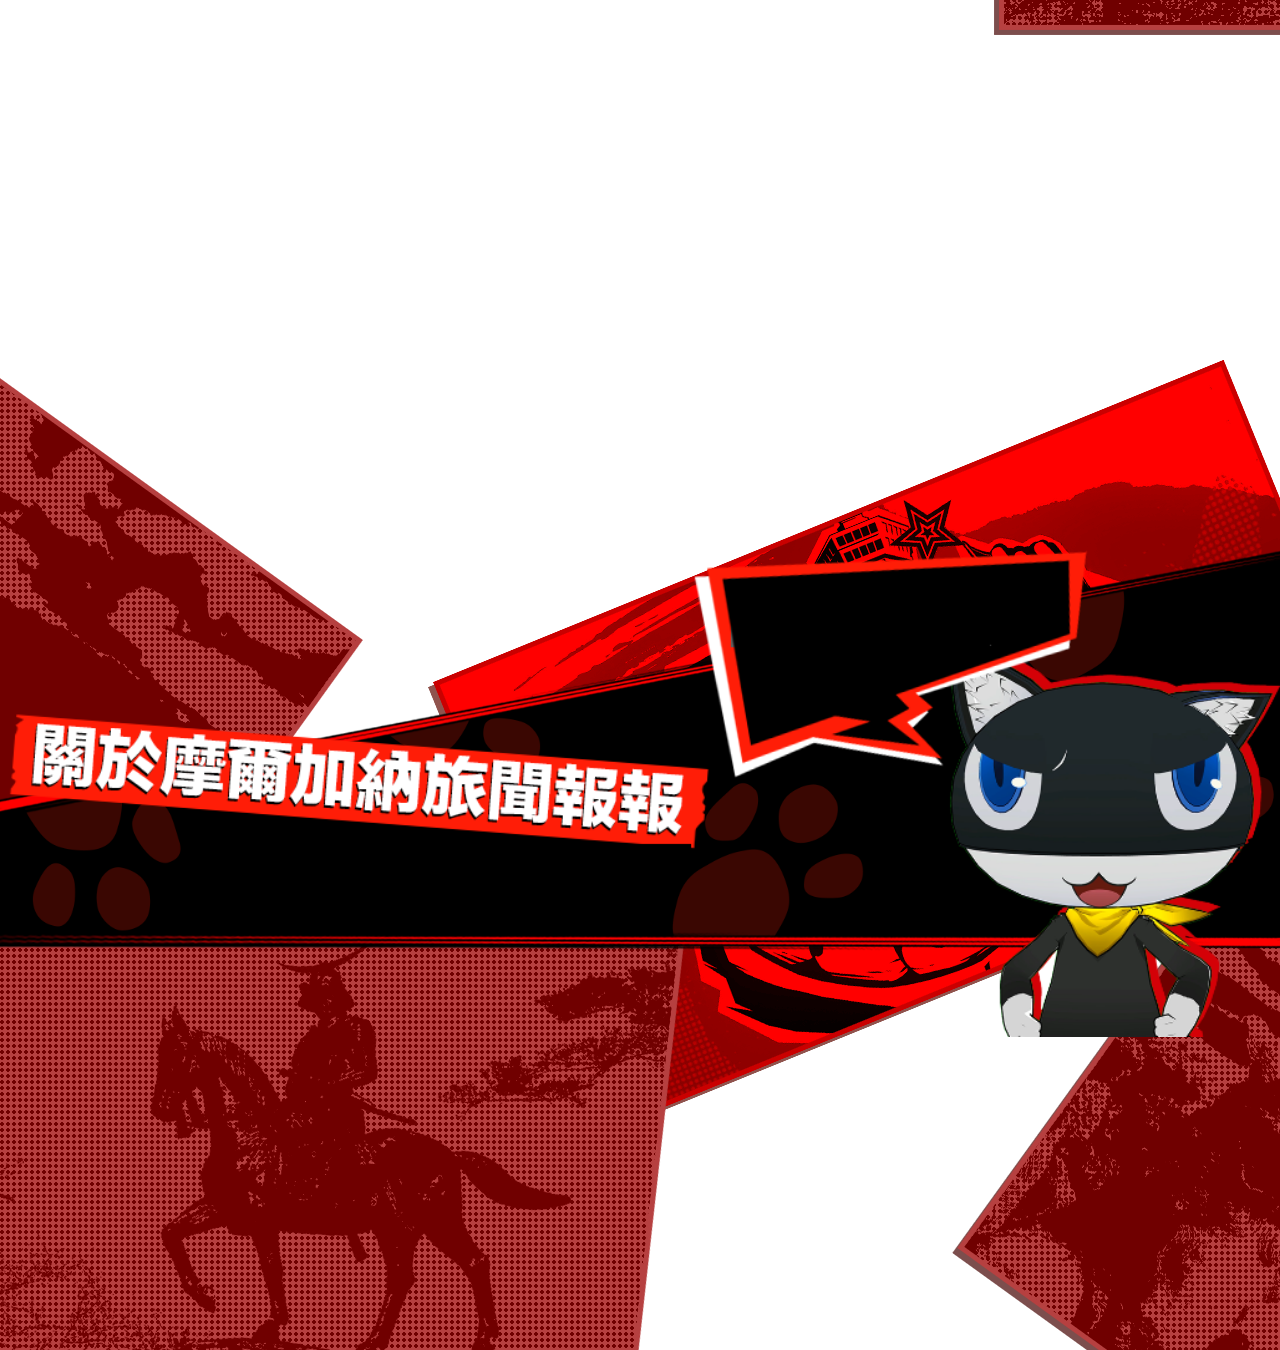
==== commit 4d00f46b: "新增選單 驗證碼" ====
--- a/WebContent/index.html
+++ b/WebContent/index.html
@@ -6,8 +6,13 @@
 <title>Index</title>
 <meta name="viewport" content="width=device-width, user-scalable=no">
 <LINK href="css/IndexDivBG.css" rel="stylesheet" type="text/css">
+<LINK href="css/ad01.css" rel="stylesheet" type="text/css">
 <style>
+
 	@media screen and (max-width: 1200px){
+		#article-2 a{
+				margin:-14px 10px 10px 10px;
+		}
 		#main{
 			flex-direction: column;
 			
@@ -28,19 +33,31 @@
 		width:100%;
 		background-size: 100%;
 		}
-		
+		#article-2{
+		position: relative;
+		top:0px;
+		margin: 0px;
+		
+		}
 		#nav-1{
 		position: relative;
-		top:-200px;
+		top:0px;
 		margin: 0px;
 		}
 		
 		#aside-2{
 		position: relative;
-		top:-150px;
+		top:0px;
 		margin:0;
 		left:0;
-		}
+		
+		}
+		#nav-1 img{
+		position: relative;
+		z-index: 98;
+		
+		}
+		
 		#main > nav {
 			order: 3;
 			width:100%;
@@ -99,14 +116,27 @@
 	.class2{
 	display: block;
 	text-align: right,justify;
-	}
-	
+	margin: -100px;
+	}
+	
+	#article-2{
+	border: double 18px;
+	}
+	/*<meta http-equiv="refresh" content="50;url=http://www.uuu.com.tw">*/
 	</style>
+	
 	 <script type="text/javascript" src="jquery.js"></script>
 			<script type="text/javascript" src="js/IndexJs.js">
 			</script><script type="text/javascript">
-	
-			</script> 
+		function refreshCaptcha(){
+		var captchaImg= document.getElementById("captchaImg");
+		captchaImg.src ="images/captcha.jpg?refresh="+new Date();
+		
+		}
+		
+		
+			</script>
+			
 	</head>
 	<body>
 	    <div class="divBG">
@@ -114,7 +144,7 @@
    					<i class="gototop"></i></a>	
 	    	<header>
 	    		<ul>
-					<li><a href="index.html">Home</a></li>
+					<li><a href="/CB">Home</a></li>
 					<li><a href=#>Products</a></li>
 					<li><a href=#>Service</a></li>
 					<li id="lastLi"><a href=#>Support</a></li>
@@ -155,14 +185,39 @@
 					
 				</nav>
 				<article>
-					<article id="article-1">article-1 廣告區</article><br>
+					<article id="article-1"><div class="rwd_slider_container_wrapper">
+    <div class="rwd_slider_container">  
+        <div class="slider_container">
+            <div>
+                <img src="NewPa/top01.jpg" alt="pure css slider" width="400" height="280" />
+                <span class="info">《對馬戰鬼》（PS4）</span>
+            </div>
+            <div>
+                <img src="NewPa/top02.jpg" alt="pure css slider" width="400" height="280" />
+                <span class="info">《紙片瑪利歐：摺紙國王》</span>
+            </div>
+            <div>
+                <img src="NewPa/top03.jpg" alt="pure css slider" width="400" height="280" />
+                <span class="info">《集合啦！動物森友會》</span>
+            </div>
+            <div>
+                <img src="NewPa/top04.jpg" alt="pure css slider" width="400" height="280" />
+                <span class="info">《瑪利歐賽車 8 豪華版》</span>
+            </div>
+            <div>
+                <img src="NewPa/top05.jpg" alt="pure css slider" width="400" height="280" />
+                <span class="info">《健身環大冒險》</span>
+            </div>
+        </div>
+    </div>
+</div></article><br>
 					<article id="article-2">
-					<h1>hot Top 10<h1>
-					<p>top1《對馬戰鬼》（PS4）</p><br>
-					<p>top1《紙片瑪利歐：摺紙國王》（NS Switch）</p><br> 
-					<p>top1《集合啦！動物森友會》（NS Switch）</P><br>
-					<p>top1《瑪利歐賽車 8 豪華版》（NS Switch）</P><br>
-					<P>top1《健身環大冒險》（NS Switch）</p><br>
+					<h1>Hot Top 5<h1>
+					<p>Top1《對馬戰鬼》（PS4）</p><br>
+					<p>Top2《紙片瑪利歐：摺紙國王》（NS Switch）</p><br> 
+					<p>Top3《集合啦！動物森友會》（NS Switch）</P><br>
+					<p>Top4《瑪利歐賽車 8 豪華版》（NS Switch）</P><br>
+					<P>Top5《健身環大冒險》（NS Switch）</p>
 					
 					<h4><a href="pa.html" class="class2" >...更多</a><h4>
 					
@@ -172,16 +227,18 @@
 					<aside id="aside-1">
 					</aside><br>
 					<aside id="aside-2">aside-2 會員登入區<br>
-						<form autocomplete="off">
-						<span class="formSpan">
-						  		  <label for="name"></label>
+						<form autocomplete="off" method="post" action="login.do"style="height: 399px;">
+						<span class="formSpan"> 
+								  <label for="name"></label>
                                   <input type="text" id="name" name="id" autofocus required placeHolder="ID/帳號""><br>
-                                  <label for="search"></label>
-                                  <input type="password" id="password" name="pwd" required placeHolder="passwod/密碼" minlength="6" maxlength="8"><br>
-                                  <input type="submit" value="會員登入" class="customer">
+                                  <label for="password"></label>
+                                  <input type="password" id="password" name="pwd"  placeHolder="passwod/密碼" minlength="6" maxlength="8"><br>
+                                  <input type="text" id="captcha" name="captcha" required placeHolder="請輸入驗證碼"><br> 
+                                  <img class="t01" id="captchaImg" src="images/captcha.jpg" onclick="refreshCaptcha()"><br>
                                   
+								</span><input type="submit" value="會員登入" class="customer">
                                   <li class="coust-1">還不是會員?<a href="register.html" id="">加入會員</a>/<a href="#" id="" class="coust-2" >忘記密碼</a></li>
-	        					</span>
+	        				
 	        			</form>	
 					</aside>
 				</aside>
--- a/WebContent/css/IndexDivBG.css
+++ b/WebContent/css/IndexDivBG.css
@@ -31,7 +31,7 @@
 		
 	}
 	#article-1, #article-2{
-	background: rgba(250,250,250,0.9);
+	
 	border:2px solid rgb(0,0,0);
 	filter: drop-shadow(12px 12px 7px rgba(0, 0, 0, 0.7));
    	box-shadow: 12px 12px 7px rgba(0, 0, 0, 0.7);
@@ -47,7 +47,7 @@
 	/*position:inherit;
 	width:900px;*/
 	height:600px;
-	background: url("../psd/ad1-02.png") center no-repeat;
+	
 	background-size: 90%;
 	opacity:1;
 	padding-top:0px;
@@ -63,7 +63,7 @@
 	color:black;
 	font-size: 25px;
     text-align: center;
-    
+    background: rgba(250,250,250,0.9);
 	}
 	#article-2 p{
 	margin: 5px 0 5px 25px;
@@ -72,7 +72,7 @@
 	color:black;
 	}
 	#article-2 a{
-	margin:10px;
+	margin:10px 10px 10px 10px;
 	float: right;
 	}
 	#article-2 h1{
@@ -123,7 +123,7 @@
 	#aside-1, #aside-2{
 		background: rgba(0,0,0,0.9);
 		border:2px solid rgb(195,0,0);
-
+		
 	filter: drop-shadow(12px 12px 7px rgba(0, 0, 0, 0.7));
    	box-shadow: 12px 12px 7px rgba(0, 0, 0, 0.7);
     border-radius: 5px;
@@ -133,8 +133,8 @@
     line-height: 120px;
 	height:400px;
 		
-		
-	}
+	}
+	
 	#aside-1{
 		background: url("../psd/d01.png") no-repeat top right;
 		background-size: 100%;
@@ -164,10 +164,10 @@
 	}
 	
 	footer{
-	background:url("../testbg/05.png") center top no-repeat ,	
+		background:url("../testbg/05.png") center top no-repeat ,	
 				url("../testbg/foot.png") center top no-repeat;
-		position:relative;
-		top:-770px;
+		
+		top:-770px;position:relative;
 		background-size: 100%;
 		width: 100%;
 		height: 770px;
@@ -184,7 +184,7 @@
 
 	#gotop {
     position:fixed;
-    z-index:90;
+    z-index:99;
     right:30px;
     bottom:31px;
     display:none;
@@ -316,6 +316,20 @@
 	border-left: 1px solid white;
 	
 }
+
+.header2 ul {
+	margin: 0px;
+	list-style: none;
+	width: 280px;
+	margin: auto;
+}
+
+.header2 li {
+	float: left;
+	padding: 5px 10px;
+	border-left: 1px solid white;
+	
+}
 #name{
 position:relative;
 	top:-50px;
@@ -330,9 +344,26 @@
 	height: 30px;
 	width: 240px;
 }
+#captcha{
+	position:relative;
+	top:-190px;
+	left:0px;
+	height: 30px;
+	width: 240px;
+	
+}
+.t01{
+	position:relative;
+	top:-240px;
+	height: 40px;
+	width: 240px;
+	font-size: 20px;
+	
+}
+
 .customer{
 position:relative;
-	top:-120px;
+	top:-320px;
 	height: 40px;
 	width: 240px;
 	font-size: 20px;
@@ -342,7 +373,7 @@
 font-size: 10px;
 height: 10px;
 position:relative;
-top:-200px;
+top:-400px;
 border:2px solid rgb(0,0,0) double;
 }
 
--- a/WebContent/css/ad01.css
+++ b/WebContent/css/ad01.css
@@ -0,0 +1,150 @@
+@charset "UTF-8";
+
+.slider_container {
+  margin: 30px auto;
+  width: 400px;
+  height: 280px;
+  position: relative;
+  border: 20px solid;
+  border-color: #fff;
+  border-bottom-width: 100px;
+  background-color: rgba(0,0,0,0.55);
+  box-shadow: #666 0 0 5px;
+  box-sizing: content-box;
+}
+.slider_container div {
+  position: absolute;
+  top: 0;
+  left: 0;
+  opacity: 0;
+  filter: alpha(opacity=0);
+  -webkit-animation: round 25s linear infinite;
+  animation: round 25s linear infinite;
+}
+.slider_container div img {
+  width: 100%;
+  height: auto;
+  
+  display: block;
+}
+@-webkit-keyframes round {
+  4% {
+    opacity: 1;
+    filter: alpha(opacity=100);
+    /* 0 - 1秒 淡入*/
+  }
+  20% {
+    opacity: 1;
+    filter: alpha(opacity=100);
+    /* 1- 5秒靜止*/
+  }
+  24% {
+    opacity: 0;
+    filter: alpha(opacity=0);
+    /* 5-6秒淡出*/
+  }
+}
+@keyframes round {
+  4% {
+    opacity: 1;
+    filter: alpha(opacity=100);
+    /* 0 - 1秒 淡入*/
+  }
+  20% {
+    opacity: 1;
+    filter: alpha(opacity=100);
+    /* 1- 5秒靜止*/
+  }
+  24% {
+    opacity: 0;
+    filter: alpha(opacity=0);
+    /* 5-6秒淡出*/
+  }
+}
+.slider_container div:nth-child(5) {
+  -webkit-animation-delay: 0s;
+  animation-delay: 0s;
+}
+.slider_container div:nth-child(4) {
+  -webkit-animation-delay: 5s;
+  animation-delay: 5s;
+}
+.slider_container div:nth-child(3) {
+  -webkit-animation-delay: 10s;
+  animation-delay: 10s;
+}
+.slider_container div:nth-child(2) {
+  -webkit-animation-delay: 15s;
+  animation-delay: 15s;
+}
+.slider_container div:nth-child(1) {
+  -webkit-animation-delay: 20s;
+  animation-delay: 20s;
+}
+.slider_container span {
+  color: #fff;
+  background-color: rgba(0,0,0,0.5);
+  position: absolute;
+  left: 0%;
+  top: 280px;
+  width: 400px;
+  height: 100px;
+  font-size: 30px;
+  text-align: center;
+  line-height: 100px;
+  -webkit-transform: scaleY(0);
+  -ms-transform: scaleY(0);
+  transform: scaleY(0);
+  -webkit-transition: all 0.5s ease-in-out;
+  transition: all 0.5s ease-in-out;
+}
+.slider_container:hover span {
+  width: 100%;
+  -webkit-transform: scaleY(1);
+  -ms-transform: scaleY(1);
+  transform: scaleY(1);
+}
+.slider_container:hover div {
+  -webkit-animation-play-state: paused;
+  animation-play-state: paused;
+}
+.rwd_slider_container_wrapper {
+  width: 640px;
+  max-width: 100%;
+  box-sizing: border-box;
+  
+  padding: 50px 0 0 0; 
+  margin: 0 auto;
+}
+.rwd_slider_container {
+  position: relative;
+  display: block;
+  height: 0;
+  padding: 0;
+  box-sizing: border-box;
+  padding-bottom: calc(70% + 100px);
+}
+.rwd_slider_container .slider_container {
+  box-shadow: none;
+  margin: 0;
+  position: absolute;
+  top: 0;
+  bottom: 0;
+  left: 0;
+  width: 100%;
+  height: 100%;
+  margin: 0;
+  box-sizing: border-box;
+  border: none;
+  background-color: transparent;
+}
+.rwd_slider_container .slider_container div {
+  width: 100%;
+  line-height: 0;
+}
+.rwd_slider_container .slider_container span {
+  top: 100%;
+  white-space: nowrap;
+  text-overflow: ellipsis;
+  overflow: hidden;
+}